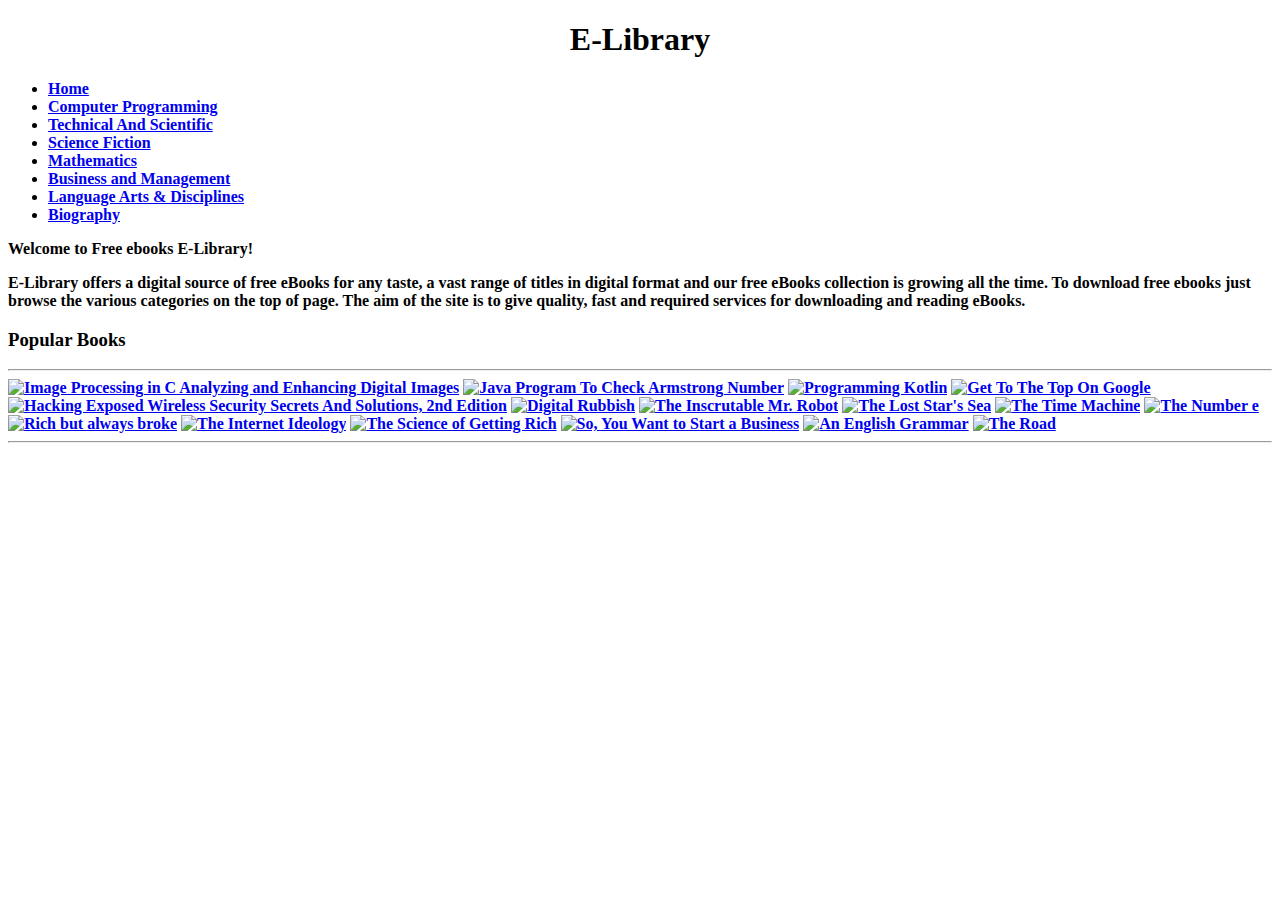
==== index.html @ 3038dc21 "Add files via upload" ====
<!DOCTYPE html>
<html>

<head>
  <title>
    E-Library
  </title>

<body>
  <link rel="stylesheet" href="style.css">

  <h1 style="text-align:center"><b>E-Library</h1>
  <div class="pages">

    <ul>

      <li><a href="log.html">Home</a></li>
      <li><a href="log.html">Computer Programming</a></li>
      <li><a href="log.html">Technical And Scientific</a></li>
      <li><a href="log.html">Science Fiction</a></li>
      <li><a href="log.html">Mathematics</a></li>
      <li><a href="log.html">Business and Management</a></li>
      <li><a href="log.html">Language Arts & Disciplines</a></li>
      <li><a href="log.html">Biography</a></li>
    </ul>
  </div>
  <p>Welcome to Free ebooks E-Library!</p>
  <p>E-Library offers a digital source of free eBooks for any taste, a vast range of titles in digital format and our free eBooks collection is growing all the time. To download free ebooks just browse the various categories on the top of page. The
    aim of the site is to give quality, fast and required services for downloading and reading eBooks.</p>
  <h3>Popular Books</h3>
  <hr>


  <a href="log.html"><img src="Image Processing in C Analyzing and Enhancing Digital Images.jpg" width="200px" alt="Image Processing in C Analyzing and Enhancing Digital Images"
      title="Image Processing in C Analyzing and Enhancing Digital Images"></a>
  <a href="log.html"><img src="Java Program To Check Armstrong Number.jpg" width="200px" alt="Java Program To Check Armstrong Number" title="Java Program To Check Armstrong Number"></a>
  <a href="log.html"><img src="Programming Kotlin.jpg" width="200px" alt="Programming Kotlin" title="Programming Kotlin"></a>
  <a href="log.html" target="_blank"><img src="Get To The Top On Google.jpg" width="200px" alt="Get To The Top On Google" title="Get To The Top On Google"></a>
  <a href="log.html" target="_blank"><img src="Hacking Exposed Wireless Security Secrets And Solutions, 2nd Edition.jpg" width="200px" alt="Hacking Exposed Wireless Security Secrets And Solutions, 2nd Edition"
      title="Hacking Exposed Wireless Security Secrets And Solutions, 2nd Edition"></a>
  <a href="log.html" target="_blank"><img src="Digital Rubbish.jpg" width="200px" alt="Digital Rubbish" title="Digital Rubbish"></a>
  <a href="log.html" target="_blank"><img src="The Inscrutable Mr. Robot.jpg" width="200px" alt="The Inscrutable Mr. Robot" title="The Inscrutable Mr. Robot"></a>
  <a href="log.html" target="_blank"><img src="The Lost Star's Sea.jpg" width="200px" alt="The Lost Star's Sea" title="The Lost Star's Sea"></a>
  <a href="log.html" target="_blank"><img src="The Time Machine.jpg" width="200px" alt="The Time Machine" title="The Time Machine"></a>
  <a href="log.html"><img src="The Number e.jpg" width="200px" alt="The Number e" title="The Number e"></a>
  <a href="log.html"><img src="Rich but always broke.jpg" width="200px" alt="Rich but always broke" title="Rich but always broke"></a>
  <a href="log.html"><img src="The Internet Ideology.jpg" width="200px" alt="The Internet Ideology" title="The Internet Ideology"></a>
  <a href="log.html"><img src="The Science of Getting Rich.jpg" width="200px" alt="The Science of Getting Rich" title="The Science of Getting Rich"></a>
  <a href="log.html"><img src="So, You Want to Start a Business.jpg" width="200px" alt="So, You Want to Start a Business" title="So, You Want to Start a Business"></a>
  <a href="log.html" target="_blank"><img src="An English Grammar.jpg" width="200px" alt="An English Grammar" title="An English Grammar"></a>
  <a href="log.html" target="_blank"><img src="The Road.jpg" width="200px" alt="The Road" title="The Road"></a>



  <hr>




</body>
</head>

</html>
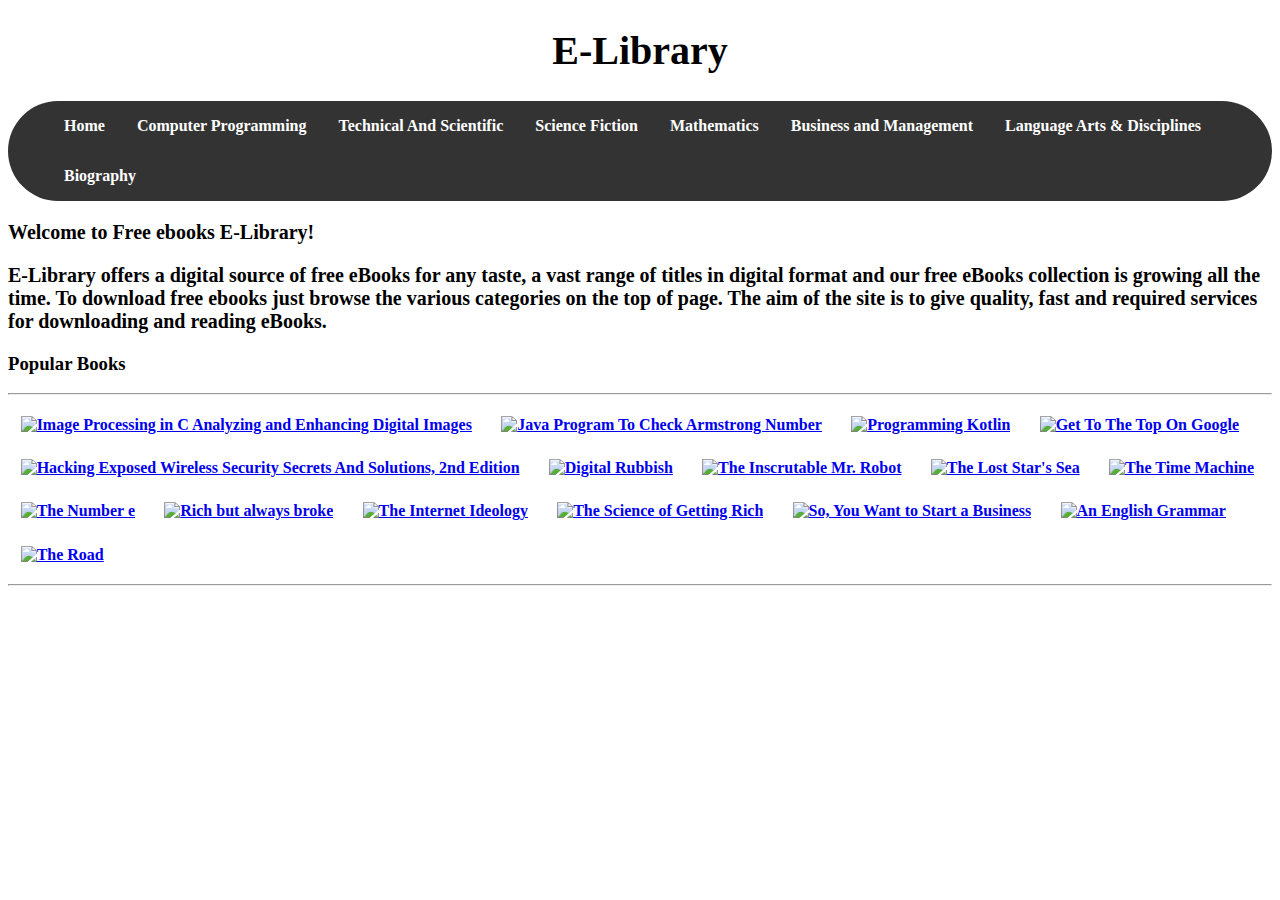
==== commit c6caca74: "Create index.html" ====
--- a/index.html
+++ b/index.html
@@ -1,63 +1,63 @@
-<!DOCTYPE html>
-<html>
-
-<head>
-  <title>
-    E-Library
-  </title>
-
-<body>
-  <link rel="stylesheet" href="style.css">
-
-  <h1 style="text-align:center"><b>E-Library</h1>
-  <div class="pages">
-
-    <ul>
-
-      <li><a href="log.html">Home</a></li>
-      <li><a href="log.html">Computer Programming</a></li>
-      <li><a href="log.html">Technical And Scientific</a></li>
-      <li><a href="log.html">Science Fiction</a></li>
-      <li><a href="log.html">Mathematics</a></li>
-      <li><a href="log.html">Business and Management</a></li>
-      <li><a href="log.html">Language Arts & Disciplines</a></li>
-      <li><a href="log.html">Biography</a></li>
-    </ul>
-  </div>
-  <p>Welcome to Free ebooks E-Library!</p>
-  <p>E-Library offers a digital source of free eBooks for any taste, a vast range of titles in digital format and our free eBooks collection is growing all the time. To download free ebooks just browse the various categories on the top of page. The
-    aim of the site is to give quality, fast and required services for downloading and reading eBooks.</p>
-  <h3>Popular Books</h3>
-  <hr>
-
-
-  <a href="log.html"><img src="Image Processing in C Analyzing and Enhancing Digital Images.jpg" width="200px" alt="Image Processing in C Analyzing and Enhancing Digital Images"
-      title="Image Processing in C Analyzing and Enhancing Digital Images"></a>
-  <a href="log.html"><img src="Java Program To Check Armstrong Number.jpg" width="200px" alt="Java Program To Check Armstrong Number" title="Java Program To Check Armstrong Number"></a>
-  <a href="log.html"><img src="Programming Kotlin.jpg" width="200px" alt="Programming Kotlin" title="Programming Kotlin"></a>
-  <a href="log.html" target="_blank"><img src="Get To The Top On Google.jpg" width="200px" alt="Get To The Top On Google" title="Get To The Top On Google"></a>
-  <a href="log.html" target="_blank"><img src="Hacking Exposed Wireless Security Secrets And Solutions, 2nd Edition.jpg" width="200px" alt="Hacking Exposed Wireless Security Secrets And Solutions, 2nd Edition"
-      title="Hacking Exposed Wireless Security Secrets And Solutions, 2nd Edition"></a>
-  <a href="log.html" target="_blank"><img src="Digital Rubbish.jpg" width="200px" alt="Digital Rubbish" title="Digital Rubbish"></a>
-  <a href="log.html" target="_blank"><img src="The Inscrutable Mr. Robot.jpg" width="200px" alt="The Inscrutable Mr. Robot" title="The Inscrutable Mr. Robot"></a>
-  <a href="log.html" target="_blank"><img src="The Lost Star's Sea.jpg" width="200px" alt="The Lost Star's Sea" title="The Lost Star's Sea"></a>
-  <a href="log.html" target="_blank"><img src="The Time Machine.jpg" width="200px" alt="The Time Machine" title="The Time Machine"></a>
-  <a href="log.html"><img src="The Number e.jpg" width="200px" alt="The Number e" title="The Number e"></a>
-  <a href="log.html"><img src="Rich but always broke.jpg" width="200px" alt="Rich but always broke" title="Rich but always broke"></a>
-  <a href="log.html"><img src="The Internet Ideology.jpg" width="200px" alt="The Internet Ideology" title="The Internet Ideology"></a>
-  <a href="log.html"><img src="The Science of Getting Rich.jpg" width="200px" alt="The Science of Getting Rich" title="The Science of Getting Rich"></a>
-  <a href="log.html"><img src="So, You Want to Start a Business.jpg" width="200px" alt="So, You Want to Start a Business" title="So, You Want to Start a Business"></a>
-  <a href="log.html" target="_blank"><img src="An English Grammar.jpg" width="200px" alt="An English Grammar" title="An English Grammar"></a>
-  <a href="log.html" target="_blank"><img src="The Road.jpg" width="200px" alt="The Road" title="The Road"></a>
-
-
-
-  <hr>
-
-
-
-
-</body>
-</head>
-
-</html>+<!DOCTYPE html>
+<html>
+
+<head>
+  <title>
+    E-Library
+  </title>
+
+<body>
+  <link rel="stylesheet" href="style.css">
+
+  <h1 style="text-align:center"><b>E-Library</h1>
+  <div class="pages">
+
+    <ul>
+
+      <li><a href="log.html">Home</a></li>
+      <li><a href="log.html">Computer Programming</a></li>
+      <li><a href="log.html">Technical And Scientific</a></li>
+      <li><a href="log.html">Science Fiction</a></li>
+      <li><a href="log.html">Mathematics</a></li>
+      <li><a href="log.html">Business and Management</a></li>
+      <li><a href="log.html">Language Arts & Disciplines</a></li>
+      <li><a href="log.html">Biography</a></li>
+    </ul>
+  </div>
+  <p>Welcome to Free ebooks E-Library!</p>
+  <p>E-Library offers a digital source of free eBooks for any taste, a vast range of titles in digital format and our free eBooks collection is growing all the time. To download free ebooks just browse the various categories on the top of page. The
+    aim of the site is to give quality, fast and required services for downloading and reading eBooks.</p>
+  <h3>Popular Books</h3>
+  <hr>
+
+
+  <a href="log.html"><img src="Image Processing in C Analyzing and Enhancing Digital Images.jpg" width="200px" alt="Image Processing in C Analyzing and Enhancing Digital Images"
+      title="Image Processing in C Analyzing and Enhancing Digital Images"></a>
+  <a href="log.html"><img src="Java Program To Check Armstrong Number.jpg" width="200px" alt="Java Program To Check Armstrong Number" title="Java Program To Check Armstrong Number"></a>
+  <a href="log.html"><img src="Programming Kotlin.jpg" width="200px" alt="Programming Kotlin" title="Programming Kotlin"></a>
+  <a href="log.html" target="_blank"><img src="Get To The Top On Google.jpg" width="200px" alt="Get To The Top On Google" title="Get To The Top On Google"></a>
+  <a href="log.html" target="_blank"><img src="Hacking Exposed Wireless Security Secrets And Solutions, 2nd Edition.jpg" width="200px" alt="Hacking Exposed Wireless Security Secrets And Solutions, 2nd Edition"
+      title="Hacking Exposed Wireless Security Secrets And Solutions, 2nd Edition"></a>
+  <a href="log.html" target="_blank"><img src="Digital Rubbish.jpg" width="200px" alt="Digital Rubbish" title="Digital Rubbish"></a>
+  <a href="log.html" target="_blank"><img src="The Inscrutable Mr. Robot.jpg" width="200px" alt="The Inscrutable Mr. Robot" title="The Inscrutable Mr. Robot"></a>
+  <a href="log.html" target="_blank"><img src="The Lost Star's Sea.jpg" width="200px" alt="The Lost Star's Sea" title="The Lost Star's Sea"></a>
+  <a href="log.html" target="_blank"><img src="The Time Machine.jpg" width="200px" alt="The Time Machine" title="The Time Machine"></a>
+  <a href="log.html"><img src="The Number e.jpg" width="200px" alt="The Number e" title="The Number e"></a>
+  <a href="log.html"><img src="Rich but always broke.jpg" width="200px" alt="Rich but always broke" title="Rich but always broke"></a>
+  <a href="log.html"><img src="The Internet Ideology.jpg" width="200px" alt="The Internet Ideology" title="The Internet Ideology"></a>
+  <a href="log.html"><img src="The Science of Getting Rich.jpg" width="200px" alt="The Science of Getting Rich" title="The Science of Getting Rich"></a>
+  <a href="log.html"><img src="So, You Want to Start a Business.jpg" width="200px" alt="So, You Want to Start a Business" title="So, You Want to Start a Business"></a>
+  <a href="log.html" target="_blank"><img src="An English Grammar.jpg" width="200px" alt="An English Grammar" title="An English Grammar"></a>
+  <a href="log.html" target="_blank"><img src="The Road.jpg" width="200px" alt="The Road" title="The Road"></a>
+
+
+
+  <hr>
+
+
+
+
+</body>
+</head>
+
+</html>
--- a/style.css
+++ b/style.css
@@ -0,0 +1,49 @@
+.pages{text-align:center;font-size:16px;}
+body{background-image: url('../icons/bg1.jpg');background-repeat: repeat;background-size:cover;}
+
+ul {
+list-style-type: none;
+
+overflow: hidden;
+background-color: #333;border-radius: 100px;
+}
+
+li {
+float: left;
+}
+
+li a, .button {
+display: inline-block;
+color: white;
+text-align: center;
+padding: 16px 16px;
+text-decoration: none;
+}
+
+li a:hover /*, .dropbtn*/{
+background-color: red;
+border-radius: 100px;
+}
+p{font-size:20px}
+.alignleft {
+float: left;
+}
+.alignright {
+float: right;
+
+background-color: #4CAF50;
+border: none;
+color: white;
+padding: 15px 32px;
+text-align: center;
+text-decoration: none;
+display: inline-block;
+font-size: 16px;
+border-radius: 100px;
+
+}.alignright > a{color: white;}.alignright:hover{background-color: red;border-radius: 100px;}
+img{padding: 1%;width: 225px;}
+.alignleft{background-color: rgba(0,0,0,0.1);
+box-shadow: 0 16px 32px 0 rgba(0, 0, 0, 0.8), 0 6px 20px 0 rgba(0, 0, 0, 0.2);
+border-radius: 5px;}
+h1{ font-size: 250%; font-weight: bolder;}
